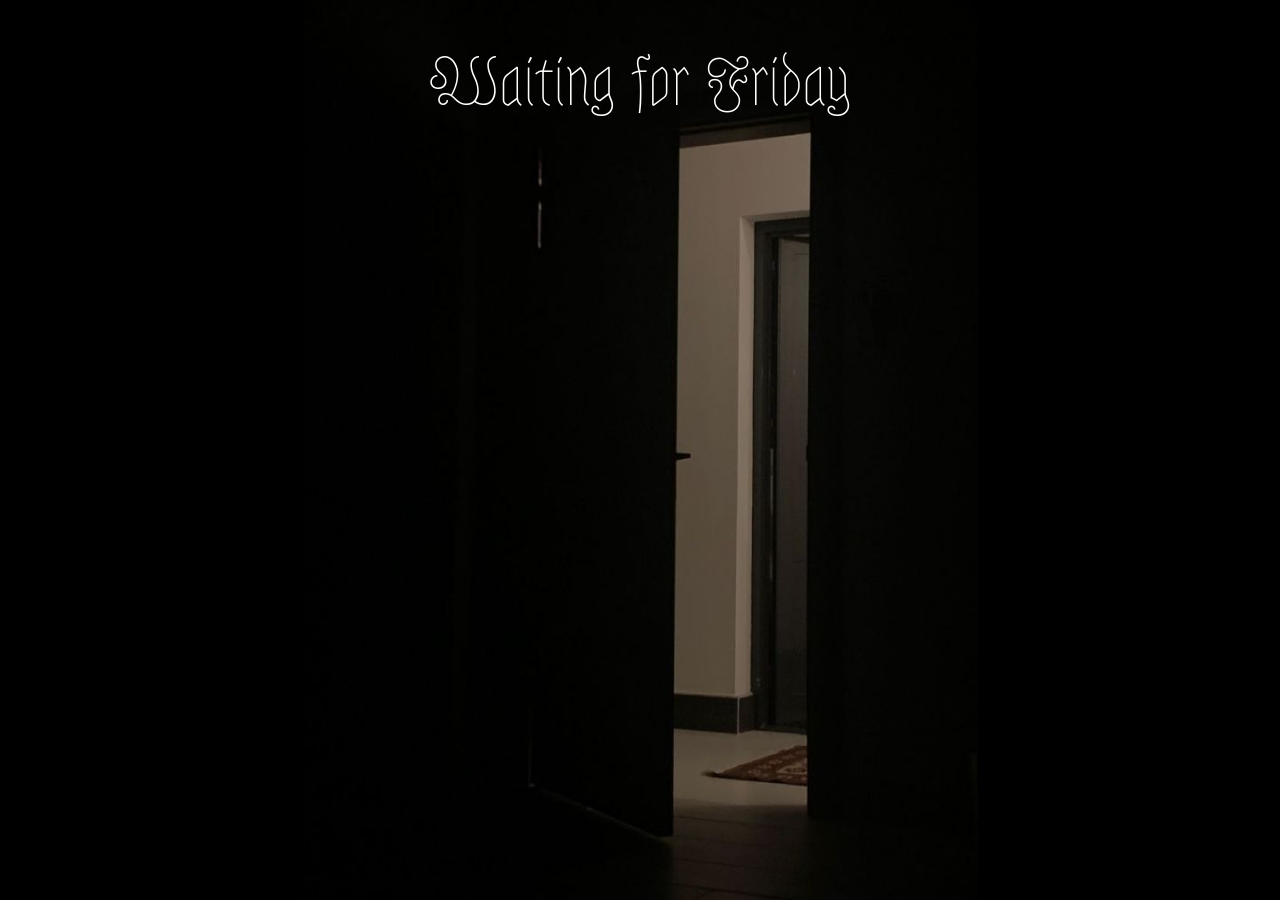
==== index.html @ 8246e20d "Add files via upload" ====
<!DOCTYPE html>
<html lang="en">
<head>
    <meta charset="UTF-8">
    <meta name="viewport" content="width=device-width, initial-scale=1.0">
    <link rel="preconnect" href="https://fonts.googleapis.com">
    <link rel="preconnect" href="https://fonts.gstatic.com" crossorigin>
    <link href="https://fonts.googleapis.com/css2?family=Alfa+Slab+One&family=Astloch:wght@400;700&family=Bitcount+Prop+Double+Ink:wght@100..900&family=Changa+One:ital@0;1&family=Foldit:wght@100..900&family=Space+Grotesk:wght@300..700&display=swap" rel="stylesheet">
    <link rel="stylesheet" href="style.css">
    <link rel="icon" type="image/x-icon" href="imgs/calendar.ico">
    <script src="https://ajax.googleapis.com/ajax/libs/jquery/3.7.1/jquery.min.js"></script>
    <title>Waiting for Friday</title>
</head>

<body>
    <!--BLACK SCREEN-->
    <div class="black"></div>

    <!--AUDIOS-->
    <audio class="passos" src="audio/passos.mp3"></audio>
    <audio class="aip" src="audio/aip.mp3"></audio>
    <audio class="man_sound" src="audio/man_sound.mp3"></audio>
    <audio class="song_photos" src="audio/school_rooftop.mp3"></audio>
    <audio class="box_sound" src="audio/box_sound.mp3"></audio>

    <div class="main">
        <h1>Waiting for Friday</h1>
        <img src="" alt="">
        <img src="imgs/door2.jpg" alt="" onclick="escada()">
        <audio src="audio/room_main.mp3" class="audio_main"></audio>
    </div>

    <div class="escada">
        <div class="hitbox_dor_escada" onclick="waiting()"></div>
        <img src="imgs/escada.jpg" alt="">
    </div>

    <div class="waiting">
        <img class="man" onclick="photo1()" src="imgs/man.png" alt="">
        <img class="box" src="imgs/surpresa.png" onclick="box()" alt="">
        <img class="waiting_img" src="imgs/waiting.jpg" alt="">
    </div>

    <!--PHOTOS-->

    <div class="photo_1">
        
        <p>Text preserved, translate into your language.</p>
        <img src="imgs/photo1.jpg" alt="">
        <p>Esta foto é exatamente como eu me lembrava. Estranho que, todas as vezes que eu ia para parques aquáticos quando era criança, o tempo estava fechado e o céu extremamente nublado; ficava assim por pelo menos duas horas.</p>
        <p>Existia um tobogã no meio de uma piscina rasa. Lembro-me de como era confortável e, ao mesmo tempo, estranho olhar para o céu e ver tudo cinza — completamente cinza. Às vezes caía uma chuva leve e eu tremia de frio ao sair da água. Algumas vezes, ao sair desse pequeno tobogã, não via ninguém à minha volta. Subia as escadas e, ao descer novamente, todas as pessoas pareciam voltar.</p>
        <p>Tive um sonho que se repetiu por algumas noites: eu estava sozinho, brincando em uma piscina rasa e infinita. Era de dia e o céu estava completamente cinza. A água estava um pouco gelada; eu sentia um frio na barriga estranho — felicidade, ansiedade e medo, tudo ao mesmo tempo.</p>
        
        <button id="close_photo1" onclick="subir_photo1()">Fechar</button>
</div>

    <p id="para_curiosos" style="display: none;">Por aqui, toda sexta-feira, algo diferente pode acontecer. Seja algo oculto ou não.</p>
    <p id="for_curious" style="display: none;">Something different can happen around here every Friday. Whether it's something hidden or not.</p>
</body>
<script src="script.js"></script>
</html>
---- style.css ----
body {
    margin: 0;
    padding: 0;
    box-sizing: border-box;
    overflow-y: hidden;
    overflow-x: hidden;
}

.black{
    width: 100vw;
    height: 100vh;
    background-color: black;
    position: absolute;
    transition: 0.5s;
    opacity: 0%;
    z-index: -1;
}

.main{
    width: 100vw;
    height: 100vh;
    background-color: black;
    display: flex;
    justify-content: center;
    align-items: center;
}

.main h1{
    position: absolute;
    color: white;
    font-size: 4rem;
    font-family: "Astloch", system-ui;
    font-weight: 400;
    font-style: normal;
    z-index: 1;
    top: 0;
}

.main img{
    
    height: 100%;
    object-fit: cover;
}

.main img:hover{
    cursor: pointer;
}

.escada{
    width: 100vw;
    height: 100vh;
    background-color: black;
    display: flex;
    justify-content: center;
    align-items: center;
    position: absolute;
    top: 0;
    left: 0;
    opacity: 0%;
    transition: 0.5s;
    z-index: -1;
}

.escada img{
    height: 100%;
    object-fit:cover;
}

.hitbox_dor_escada{
    width: 100px;
    height: 20%;
    top: 21vh;
    position: absolute;
    
}

.hitbox_dor_escada:hover{
    cursor: pointer;
}

.waiting_room{
    width: 100vw;
    height: 100vh;
    background-color: black;
    display: flex;
    justify-content: center;
    align-items: center;
    position: absolute;
    top: 0;
    left: 0;
    opacity: 0%;
    transition: 0.5s;
    z-index: -1;
}

.waiting_room img{
    width: 100%;
    object-fit:cover;
}

.waiting{
    width: 100vw;
    height: 100vh;
    background-color: black;
    display: flex;
    justify-content: center;
    align-items: center;
    position: absolute;
    top: 0;
    left: 0;
    opacity: 0%;
    transition: 0.5s;
    z-index: -1;
}

.waiting_img{
    height: 100%;
    object-fit:cover;
}

.box{
    position: absolute;
    width: 10%;
    top: 52vh;
    
}

.box:hover{
    cursor: pointer;
}

.man{
    position: absolute;
    right: 300px;
    width: 30%;  
}

.man:hover{
    cursor: default;
    cursor: pointer; 
    animation: horizontal-shaking 0.2s infinite;
    
}

@keyframes horizontal-shaking {
 0% { transform: translateX(0) }
 25% { transform: translateX(5px) }
 50% { transform: translateX(-5px) }
 75% { transform: translateX(5px) }
 100% { transform: translateX(0) }
}

.photo_1{
    width: 100vw;
    height: 100vh;
    background-color: black;
    display: flex;
    flex-direction: column;
    justify-content: center;
    align-items: center;
    position: absolute;
    top: 0;
    left: 0;
    transition: 0.5s;
    z-index: 3;
    margin-top: -100vh;
    
}

.photo_1 img{
    width: 20%;
    object-fit: cover;
}

.photo_1 p{
    width: 50%;
    color: white;
    font-weight: 400;
    font-style: normal;
    text-align: center;
    margin-top: 20px;
}

button {
    background-color: black;
    padding: 8px;
    border-radius: 10px;
    border: 1px solid white;
    transition: 0.3s;
}

button:hover {
    background-color: white;
    color: black;
    cursor: pointer;
    transition: 0.3s;
}
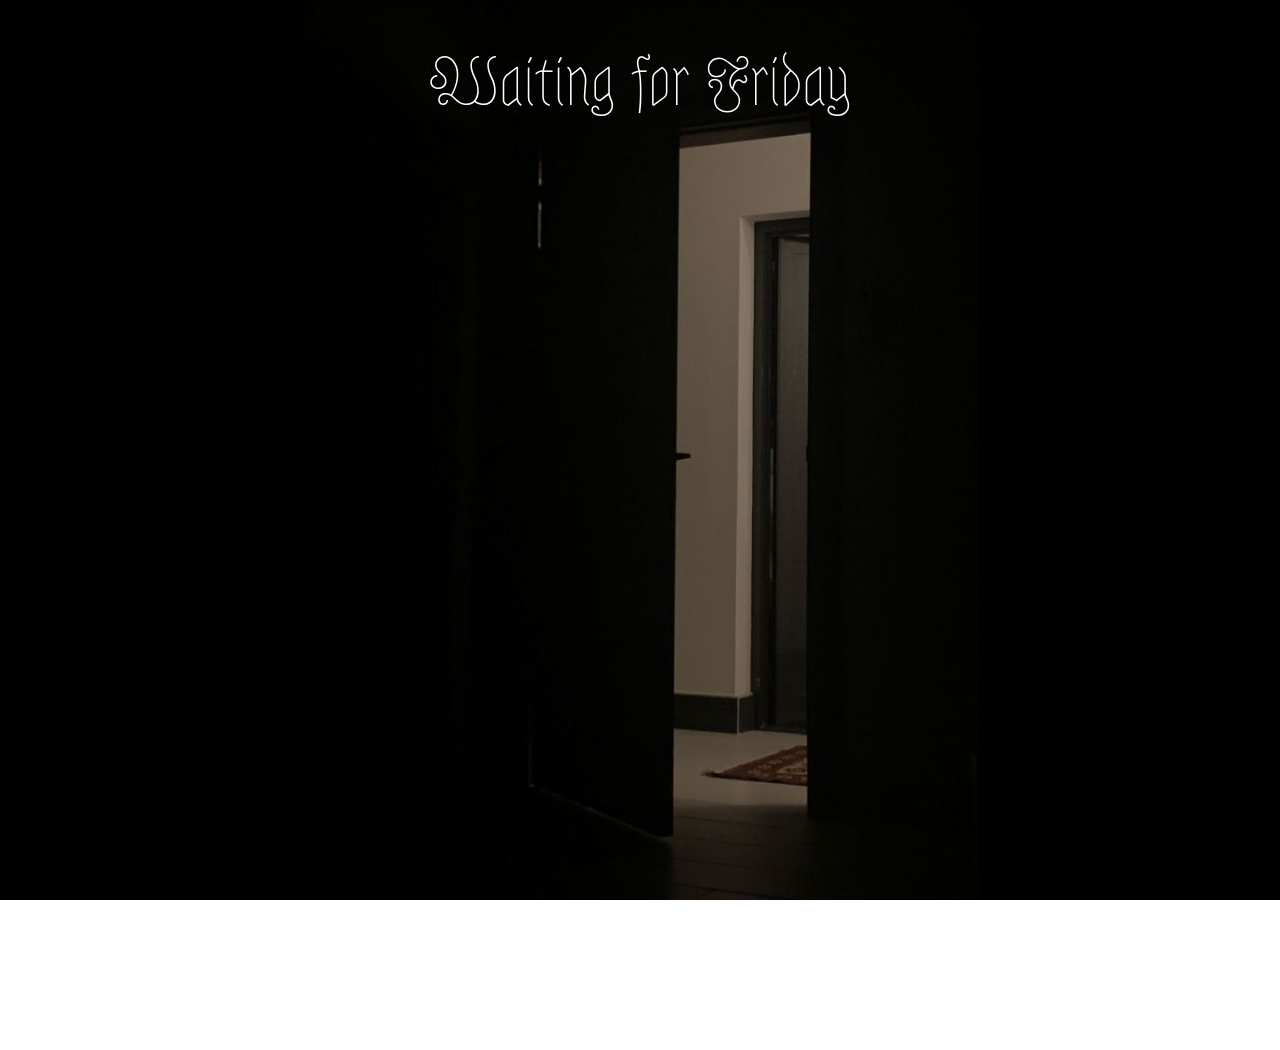
==== commit 5c4ff1ab: "Add files via upload" ====
--- a/index.html
+++ b/index.html
@@ -9,7 +9,7 @@
     <link rel="stylesheet" href="style.css">
     <link rel="icon" type="image/x-icon" href="imgs/calendar.ico">
     <script src="https://ajax.googleapis.com/ajax/libs/jquery/3.7.1/jquery.min.js"></script>
-    <title>Waiting for Friday</title>
+    <title>403 - STOP LOOKING</title>
 </head>
 
 <body>
@@ -22,7 +22,14 @@
     <audio class="man_sound" src="audio/man_sound.mp3"></audio>
     <audio class="song_photos" src="audio/school_rooftop.mp3"></audio>
     <audio class="box_sound" src="audio/box_sound.mp3"></audio>
+    <audio class="nostalgic_song" src="audio/nostalgic.mp3"></audio>
 
+    <div class="old_room">
+        <img class="seta2" src="imgs/eye.png" alt="">
+        <img class="man2" src="imgs/man.png" alt="">
+        <img class="old_room_img" src="imgs/old_setup.jpg" alt="">
+    </div>
+    
     <div class="main">
         <h1>Waiting for Friday</h1>
         <img src="" alt="">
@@ -36,6 +43,9 @@
     </div>
 
     <div class="waiting">
+        <img class="seta" src="imgs/eye.png" alt="">
+        <h2>27 27 27 27 27 27 27 27 27 27 27 27 27 27 27 27 27 27 27 27 27 27 27 27 27 27 27 27 27 27 27 27 27 27 27 27 27 27 27 27 27 27 27 27 </h2>
+        <h2>april april april</h2>
         <img class="man" onclick="photo1()" src="imgs/man.png" alt="">
         <img class="box" src="imgs/surpresa.png" onclick="box()" alt="">
         <img class="waiting_img" src="imgs/waiting.jpg" alt="">
@@ -51,8 +61,10 @@
         <p>Existia um tobogã no meio de uma piscina rasa. Lembro-me de como era confortável e, ao mesmo tempo, estranho olhar para o céu e ver tudo cinza — completamente cinza. Às vezes caía uma chuva leve e eu tremia de frio ao sair da água. Algumas vezes, ao sair desse pequeno tobogã, não via ninguém à minha volta. Subia as escadas e, ao descer novamente, todas as pessoas pareciam voltar.</p>
         <p>Tive um sonho que se repetiu por algumas noites: eu estava sozinho, brincando em uma piscina rasa e infinita. Era de dia e o céu estava completamente cinza. A água estava um pouco gelada; eu sentia um frio na barriga estranho — felicidade, ansiedade e medo, tudo ao mesmo tempo.</p>
         
-        <button id="close_photo1" onclick="subir_photo1()">Fechar</button>
+        <button id="close_photo1" onclick="subir_photo1()">[ X ]</button>
 </div>
+
+
 
     <p id="para_curiosos" style="display: none;">Por aqui, toda sexta-feira, algo diferente pode acontecer. Seja algo oculto ou não.</p>
     <p id="for_curious" style="display: none;">Something different can happen around here every Friday. Whether it's something hidden or not.</p>
--- a/style.css
+++ b/style.css
@@ -97,6 +97,7 @@
 .waiting_room img{
     width: 100%;
     object-fit:cover;
+    opacity: 0%;
 }
 
 .waiting{
@@ -117,6 +118,7 @@
 .waiting_img{
     height: 100%;
     object-fit:cover;
+    display: none;
 }
 
 .box{
@@ -195,4 +197,49 @@
     color: black;
     cursor: pointer;
     transition: 0.3s;
+}
+
+.seta{
+    width: 100px;
+    position: absolute;
+    top: 20vh;
+    left: 5vw;
+    z-index: 2;
+    filter: invert();
+    cursor: pointer;
+}
+
+.seta2{
+    position: absolute;
+    cursor: pointer;
+    top: 20vh;
+    width: 100px;
+    right: 5vw;
+}
+
+.old_room{
+    width: 100vw;
+    height: 100vh;
+    background-color: black;
+    display: flex;
+    justify-content: center;
+    align-items: center;
+    position: absolute;
+    top: 0;
+    left: 0;
+    transition: 0.5s;
+    z-index: -1;
+    opacity: 0%;
+}
+
+.old_room_img{
+    object-fit: cover;
+    align-items: center;
+}
+
+.man2{
+    position: absolute;
+    left: 0px;
+    width: 30%;
+    bottom: 0px;
 }
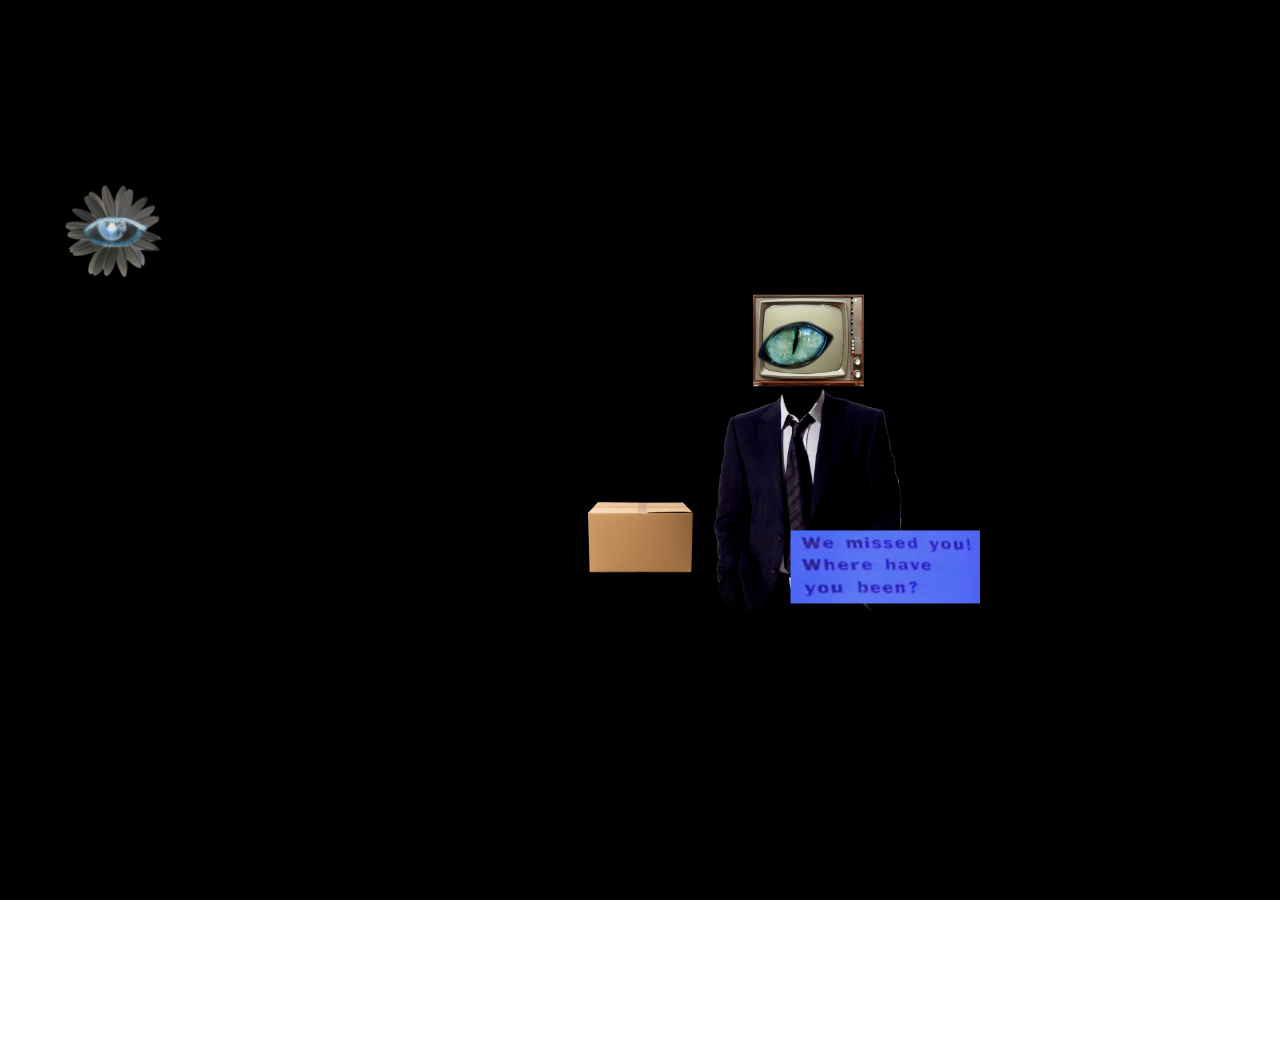
==== commit 5f797356: "Add files via upload" ====
--- a/index.html
+++ b/index.html
@@ -23,6 +23,7 @@
     <audio class="song_photos" src="audio/school_rooftop.mp3"></audio>
     <audio class="box_sound" src="audio/box_sound.mp3"></audio>
     <audio class="nostalgic_song" src="audio/nostalgic.mp3"></audio>
+    <audio class="teleport_sound" src="audio/teleport.mp3"></audio>
 
     <div class="old_room">
         <img class="seta2" src="imgs/eye.png" alt="">
@@ -42,12 +43,24 @@
         <img src="imgs/escada.jpg" alt="">
     </div>
 
+    <div class="BEGIN">
+        <img class="box_open" src="imgs/box_open.jpg" alt="">
+        <div class="container-flutuante">
+            <img id="link1" src="imgs/link1.jpg" class="flutuar" alt="item 1">
+            <img id="link2" src="imgs/link2.png" class="flutuar" alt="item 2">
+            <img id="link3" src="imgs/link3.jpg" class="flutuar" alt="item 3">
+            <img id="link4" src="imgs/link4.jpg" class="flutuar" alt="item 4">
+            <img id="link5" src="imgs/link5.jpg" class="flutuar" alt="item 5">
+            
+        </div>
+    </div>
+
     <div class="waiting">
         <img class="seta" src="imgs/eye.png" alt="">
-        <h2>27 27 27 27 27 27 27 27 27 27 27 27 27 27 27 27 27 27 27 27 27 27 27 27 27 27 27 27 27 27 27 27 27 27 27 27 27 27 27 27 27 27 27 27 </h2>
+        <h2>TODAY TODAY TODAYYYYY 27 27 27 27 27 27 27 27 27 27 27 27 27 27 27 27 27 27 27 27 27 27 27 27 27 27 27 27 27 27 27 27 27 27 27 27 27 27 27 27 27 27 27 27 </h2>
         <h2>april april april</h2>
         <img class="man" onclick="photo1()" src="imgs/man.png" alt="">
-        <img class="box" src="imgs/surpresa.png" onclick="box()" alt="">
+        <img class="box" src="imgs/surpresa.png" onclick="" alt="">
         <img class="waiting_img" src="imgs/waiting.jpg" alt="">
     </div>
 
--- a/style.css
+++ b/style.css
@@ -98,6 +98,7 @@
     width: 100%;
     object-fit:cover;
     opacity: 0%;
+    transition: 0.5s;
 }
 
 .waiting{
@@ -110,22 +111,109 @@
     position: absolute;
     top: 0;
     left: 0;
-    opacity: 0%;
-    transition: 0.5s;
-    z-index: -1;
+    opacity: 100%;
+    transition: 0.5s;
+    z-index: 10;/*-1*/
+}
+
+
+
+.BEGIN{
+    
+    width: 100vw;
+    height: 100vh;
+    background-color: black;
+    display: flex;
+    justify-content: center;
+    align-items: center;
+    position: absolute;
+    top: 0;
+    left: 0;
+    opacity: 0%;
+    transition: 1s;
+    z-index: -5;
+}
+
+.box_open{
+    transform: rotate(90deg);
+    text-align: center;
+    display: flex;
+    justify-content: center;
+    align-items: center;
+    position: absolute;
+    width: 70vw;
+    transition: 1s;
+    z-index: -1;
+
+}
+
+/* Container para posicionar as imagens */
+.container-flutuante {
+  display: flex;
+  gap: 30px;
+  justify-content: center;
+  align-items: center;
+  height: 300px;
+  transition: 1s;
+  
+}
+
+/* Estilo básico das imagens */
+.flutuar {
+  width: 100px;
+  height: auto;
+  transition: 0.5s;
+  /* Aplica a animação: nome | duração | timing | repetição */
+  animation: flutuando 3s ease-in-out infinite;
+  transition: 1s;
+  box-shadow: 0 4px 8px rgba(0, 0, 0, 0.2);
+}
+
+.flutuar:hover {
+  animation-play-state: paused; /* Pausa a animação ao passar o mouse */
+  cursor: pointer;
+}
+
+/* Criando o movimento */
+@keyframes flutuando {
+  0% {
+    transform: translateY(0px);
+  }
+  50% {
+    transform: translateY(-20px) rotate(5deg); /* Sobe 15 pixels */
+  }
+  70% {
+    transform: translateY(-10px) rotate(-5deg); /* Desce um pouco e gira para o outro lado */
+  }
+
+  100% {
+    transform: translateY(0px);
+  }
+}
+
+/* Diferenciando as animações para não ficarem iguais */
+.flutuar:nth-child(2) {
+  animation-duration: 4s; /* Mais lenta */
+  animation-delay: 0.5s;  /* Começa um pouco depois */
+}
+
+.flutuar:nth-child(3) {
+  animation-duration: 2.5s; /* Mais rápida */
+  animation-delay: 1s;
 }
 
 .waiting_img{
     height: 100%;
     object-fit:cover;
     display: none;
+    transition: 0.5s;
 }
 
 .box{
     position: absolute;
     width: 10%;
     top: 52vh;
-    
+    transition: 0.5s;
 }
 
 .box:hover{
@@ -136,6 +224,7 @@
     position: absolute;
     right: 300px;
     width: 30%;  
+    transition: 0.5s;
 }
 
 .man:hover{
